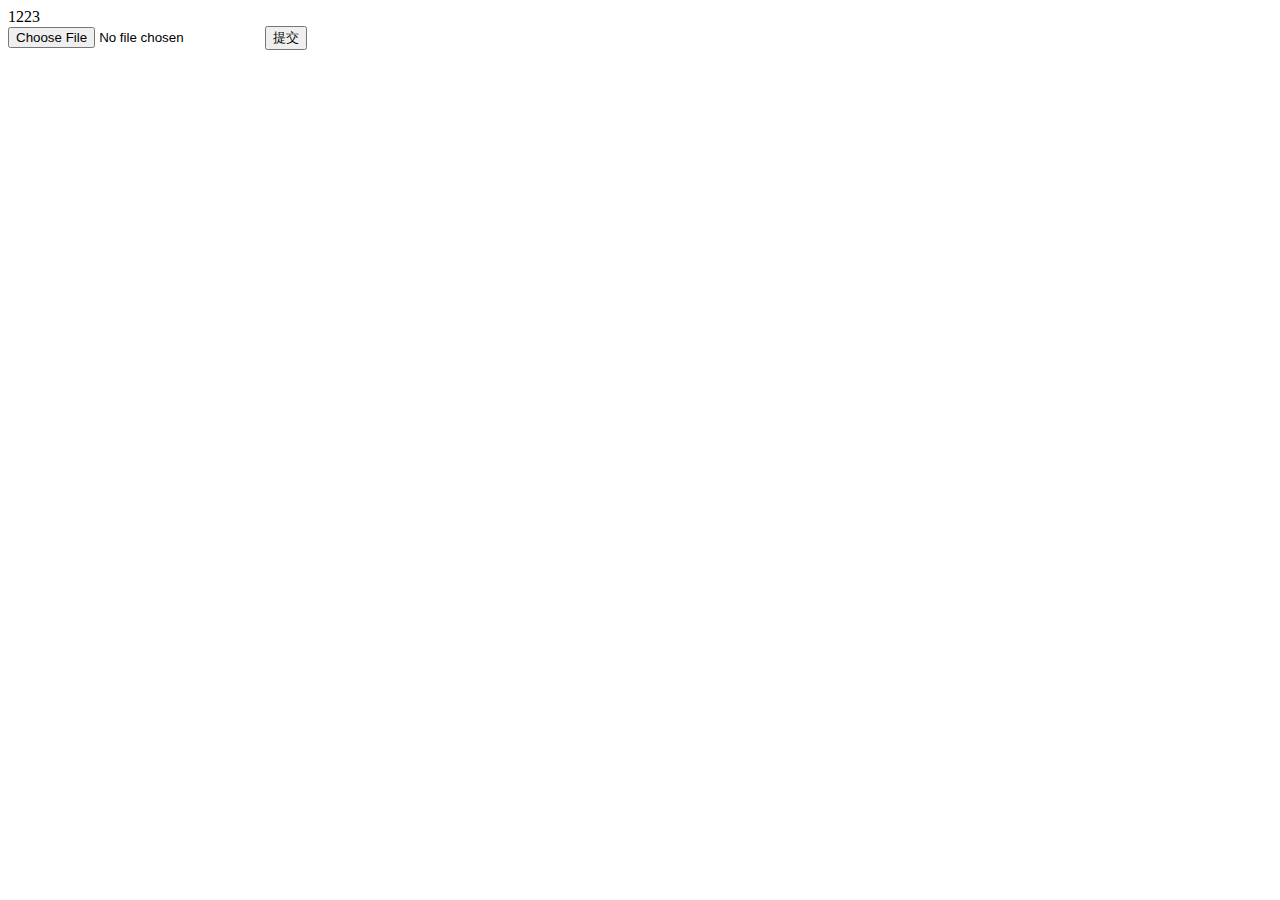
==== ibest/src/main/webapp/index.html @ 3c532e08 "tygm" ====
<!DOCTYPE html>
<html>
<head>
<meta charset="UTF-8">
<title>Insert title here</title>
</head>
<body>
	<div>1223</div>
	<form method="post" action="http://upload.qiniup.com/"
	 enctype="multipart/form-data">
	  <input name="key" type="hidden" value="img1">
	  <input name="token" type="hidden" id="token" value="">
	  <input name="file" type="file" />
	  <input type="submit" value = "提交"/>
	</form>
	<!-- <form method="post" action="register">
	
</form> -->

	<!-- <form method="post" action="img/upload" enctype="multipart/form-data">
	<input type="hidden" name="user" value="123"/>
	<input type="file" name="img"/>
	<input type="submit" value="提交"/>
	
</form> -->
	<!-- <div
		style="width: 90px; height: 110px; overflow: hidden; border: 1px solid red;">
		<div id="imgDiv"></div>
	</div>
	<br>
	<input type="file" value="上传文件"> -->

</body>
<script src="js/jquery1.js"></script>
<script src="js/imgUpload.js"></script>

<!-- <script src="js/juqery.Jcrop.js"></script>
<script src="js/jquery-form.js"></script> -->
<script src="js/wAjax.js"></script>
<script>
/* wAjax("merchant/add","JSON_POST",{name:"xmw",
	phone:18754800737},function(res){
	console.log(res);
})  */
$(document).ready(function() {    
     $("input").uploadPreview({ width: 90, height: 110, imgDiv: "#imgDiv",callback:function(){
    	 console.log("123");
     }});  
}); 
/* $.ajax({
    type: "GET",
    url: "qiniu/token",
    headers:{"openId":"obZUP0SLAQi9oAk7EdGORntuHBIc"},
   
    dataType: "json",
    success: function(data){
    	var _token = data.result;
    	console.log(_token);
    	$("#token").val(_token);
     
    }
}); 
$.ajax({
    type: "GET",
    url: "supplier/register",
    headers:{"openId":"obZUP0SLAQi9oAk7EdGORntuHBIc","Content-Type":"application/json"},
    data: {
    	phone:18754800737,
    	validCode:23,
    	openId:123
    },
    dataType: "json",
    success: function(data){
              
             }
});  */
/*  $.ajax({
    type: "POST",
    url: "supplier/product/add",
    headers:{"openId":"obZUP0SLAQi9oAk7EdGORntuHBIc","Content-Type":"application/json"},
    data: JSON.stringify({name:"一件大衣2",originPrice:12,resetPrice:13,cateId:1,mainImage:"sms",stock:10}),
    dataType: "json",
    success: function(data){
              
             }
});  */
/* $.ajax({
    type: "POST",
    url: "msorder/save",
    headers:{"openId":"obZUP0SLAQi9oAk7EdGORntuHBIc"},
    data: {list:JSON.stringify([{productId:1,count:10,supplierId:5},{productId:8,count:10,supplierId:4}])},
    dataType: "json",
    success: function(data){
    }
}); 
 $.ajax({
    type: "GET",
    url: "msorder/info",
    headers:{"openId":"obZUP0SLAQi9oAk7EdGORntuHBIc"},
    data: {},
    dataType: "json",
    success: function(data){
    	console.log(data);
    	var _list = JSON.parse(data.result.productList);
    	console.log(_list);
    }
});  */
 $.ajax({
	    type: "POST",
	    url: "msorder/add",
	    headers:{"openId":"obZUP0SLAQi9oAk7EdGORntuHBIc"},
	    data: {},
	    dataType: "json",
	    success: function(data){
	    	
	    }
	}); 
/* 
 wAjax("supplier/product/add","JSON_POST",{name:"xm",originPrice:12,resetPrice:13,cateId:1,mainImage:"sms"},function(res){
	 
})  */
	 
/*  var param = {
	mainImage:"msg",
	name:"一个傻瓜",
	originPrice:10,
	cateId:1,
	stock:10
}
 wAjax("user/wxcode","POST",{wxcode:12345},function(res){
	 wAjax("merchant/register","POST",{
		 phone:"18112341256",
		 validCode:"123"
	 },function(res){
		 wAjax("merchant/update","JSON_POST",{
			 phone:"18112341256",
			 realName:"xiaowang",
			 address:"山东",
			 detailAddress:"小镇"
		 },function(res){
			 var param = {
						list:JSON.stringify([{
							productId:5,
							count:10
						}]),
						supplierId:24
					}
			
				 wAjax("msorder/save","POST",param,function(res){
					 
					 wAjax("msorder/info","GET",null,function(res){
						
					 })
				 }) 
			 
		 })
		 
	 })
 }) */
	 




</script>
</html>
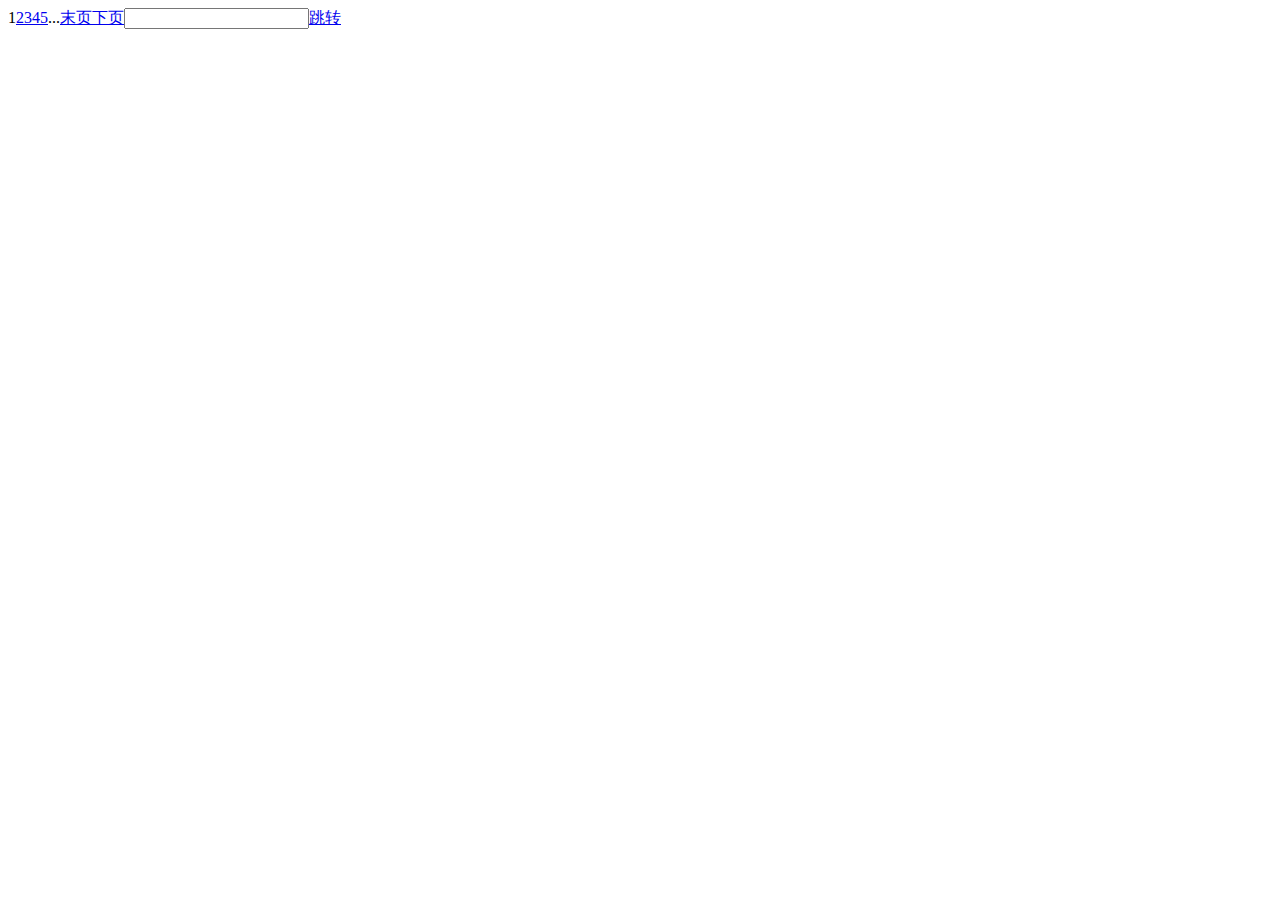
==== commit 571dd9b8: "tygm" ====
--- a/ibest/src/main/webapp/index.html
+++ b/ibest/src/main/webapp/index.html
@@ -5,14 +5,14 @@
 <title>Insert title here</title>
 </head>
 <body>
-	<div>1223</div>
-	<form method="post" action="http://upload.qiniup.com/"
+	<div class="M-box3"></div>
+	<!-- <form method="post" action="http://upload.qiniup.com/"
 	 enctype="multipart/form-data">
 	  <input name="key" type="hidden" value="img1">
 	  <input name="token" type="hidden" id="token" value="">
 	  <input name="file" type="file" />
 	  <input type="submit" value = "提交"/>
-	</form>
+	</form> -->
 	<!-- <form method="post" action="register">
 	
 </form> -->
@@ -32,49 +32,105 @@
 
 </body>
 <script src="js/jquery1.js"></script>
+<script src="js/jquery.pagination.js"></script>
 <script src="js/imgUpload.js"></script>
 
 <!-- <script src="js/juqery.Jcrop.js"></script>
 <script src="js/jquery-form.js"></script> -->
 <script src="js/wAjax.js"></script>
 <script>
+/* $.ajax({
+    type: "GET",
+    url: "supplier/product/list",
+    headers:{"openId":"obZUP0SLAQi9oAk7EdGORntuHBIc"},
+    data: {current:1,size:5},
+    dataType: "json",
+    success: function(data){
+    	console.log("res",data);
+    	
+    }
+});  */
+/* $('.M-box3').pagination({
+    pageCount: data.pages,
+    jump: true,
+    coping: true,
+    homePage: '首页',
+    endPage: '末页',
+    prevContent: '上页',
+    nextContent: '下页',
+    callback: function (api) {
+        console.log(api.getCurrent())
+    }
+}); */
+function getdata(current){
+	$.ajax({
+	    type: "GET",
+	    url: "supplier/product/list",
+	    headers:{"openId":"obZUP0SLAQi9oAk7EdGORntuHBIc"},
+	    data: {current:current,size:1},
+	    dataType: "json",
+	    success: function(data){
+	    	console.log("res",data);
+	    	if(current == 1){
+	    		console.log(data.result.pages);
+	    		$('.M-box3').pagination({
+	    		    pageCount: data.result.pages,
+	    		    jump: true,
+	    		    coping: true,
+	    		    homePage: '首页',
+	    		    endPage: '末页',
+	    		    prevContent: '上页',
+	    		    nextContent: '下页',
+	    		    callback: function (api) {
+	    		    	var cu = api.getCurrent();
+	    		        console.log("xm",cu)
+	    		        getdata(cu);
+	    		    }
+	    		});
+	    	}
+	    	
+	    	
+	    }
+	}); 
+}
+getdata(1);
+$('.M-box3').pagination({
+    pageCount: 50,
+    jump: true,
+    coping: true,
+    homePage: '首页',
+    endPage: '末页',
+    prevContent: '上页',
+    nextContent: '下页',
+    callback: function (api) {
+    	var cu = api.getCurrent();
+        console.log("xm",cu)
+        getdata(cu);
+    }
+});
+/* $('.M-box3').pagination({
+    pageCount: 50,
+    jump: true,
+    coping: true,
+    homePage: '首页',
+    endPage: '末页',
+    prevContent: '上页',
+    nextContent: '下页',
+    callback: function (api) {
+        console.log(api.getCurrent())
+    }
+}); */
 /* wAjax("merchant/add","JSON_POST",{name:"xmw",
 	phone:18754800737},function(res){
 	console.log(res);
 })  */
-$(document).ready(function() {    
+/* $(document).ready(function() {    
      $("input").uploadPreview({ width: 90, height: 110, imgDiv: "#imgDiv",callback:function(){
     	 console.log("123");
      }});  
-}); 
-/* $.ajax({
-    type: "GET",
-    url: "qiniu/token",
-    headers:{"openId":"obZUP0SLAQi9oAk7EdGORntuHBIc"},
-   
-    dataType: "json",
-    success: function(data){
-    	var _token = data.result;
-    	console.log(_token);
-    	$("#token").val(_token);
-     
-    }
-}); 
-$.ajax({
-    type: "GET",
-    url: "supplier/register",
-    headers:{"openId":"obZUP0SLAQi9oAk7EdGORntuHBIc","Content-Type":"application/json"},
-    data: {
-    	phone:18754800737,
-    	validCode:23,
-    	openId:123
-    },
-    dataType: "json",
-    success: function(data){
-              
-             }
 });  */
-/*  $.ajax({
+
+ $.ajax({
     type: "POST",
     url: "supplier/product/add",
     headers:{"openId":"obZUP0SLAQi9oAk7EdGORntuHBIc","Content-Type":"application/json"},
@@ -83,8 +139,8 @@
     success: function(data){
               
              }
-});  */
-/* $.ajax({
+}); 
+ $.ajax({
     type: "POST",
     url: "msorder/save",
     headers:{"openId":"obZUP0SLAQi9oAk7EdGORntuHBIc"},
@@ -104,7 +160,7 @@
     	var _list = JSON.parse(data.result.productList);
     	console.log(_list);
     }
-});  */
+}); 
  $.ajax({
 	    type: "POST",
 	    url: "msorder/add",
@@ -115,10 +171,10 @@
 	    	
 	    }
 	}); 
-/* 
- wAjax("supplier/product/add","JSON_POST",{name:"xm",originPrice:12,resetPrice:13,cateId:1,mainImage:"sms"},function(res){
+
+/*  wAjax("supplier/product/add","JSON_POST",{name:"xm",originPrice:12,resetPrice:13,cateId:1,mainImage:"sms"},function(res){
 	 
-})  */
+})  */ 
 	 
 /*  var param = {
 	mainImage:"msg",
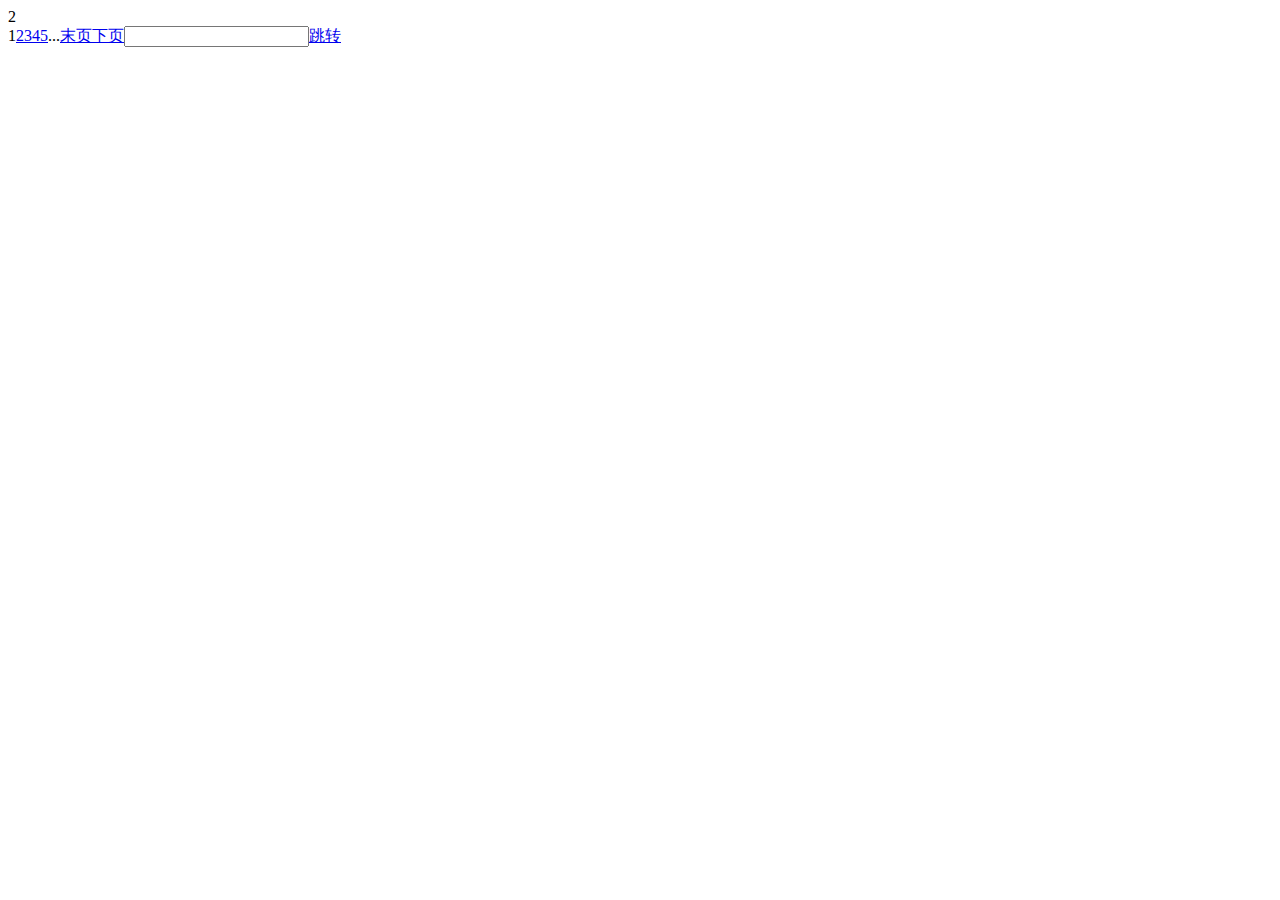
==== commit e4b9b6ed: "tygm" ====
--- a/ibest/src/main/webapp/index.html
+++ b/ibest/src/main/webapp/index.html
@@ -5,6 +5,7 @@
 <title>Insert title here</title>
 </head>
 <body>
+	<div>2</div>
 	<div class="M-box3"></div>
 	<!-- <form method="post" action="http://upload.qiniup.com/"
 	 enctype="multipart/form-data">
@@ -129,7 +130,7 @@
     	 console.log("123");
      }});  
 });  */
-
+var url = ""
  $.ajax({
     type: "POST",
     url: "supplier/product/add",
@@ -137,10 +138,23 @@
     data: JSON.stringify({name:"一件大衣2",originPrice:12,resetPrice:13,cateId:1,mainImage:"sms",stock:10}),
     dataType: "json",
     success: function(data){
-              
-             }
-}); 
- $.ajax({
+    }
+}); 
+$.ajax({
+    type: "POST",
+    url: "address/add",
+    headers:{"openId":"obZUP0SLAQi9oAk7EdGORntuHBIc","Content-Type":"application/json"},
+    data: JSON.stringify({
+		name:"tygm",
+		phone:"18765400123",
+		address:"山东省费县",
+		detail:"田村小区12号"
+	}),
+    dataType: "json",
+    success: function(data){
+    }
+}); 
+/*  $.ajax({
     type: "POST",
     url: "msorder/save",
     headers:{"openId":"obZUP0SLAQi9oAk7EdGORntuHBIc"},
@@ -170,7 +184,7 @@
 	    success: function(data){
 	    	
 	    }
-	}); 
+	});  */
 
 /*  wAjax("supplier/product/add","JSON_POST",{name:"xm",originPrice:12,resetPrice:13,cateId:1,mainImage:"sms"},function(res){
 	 
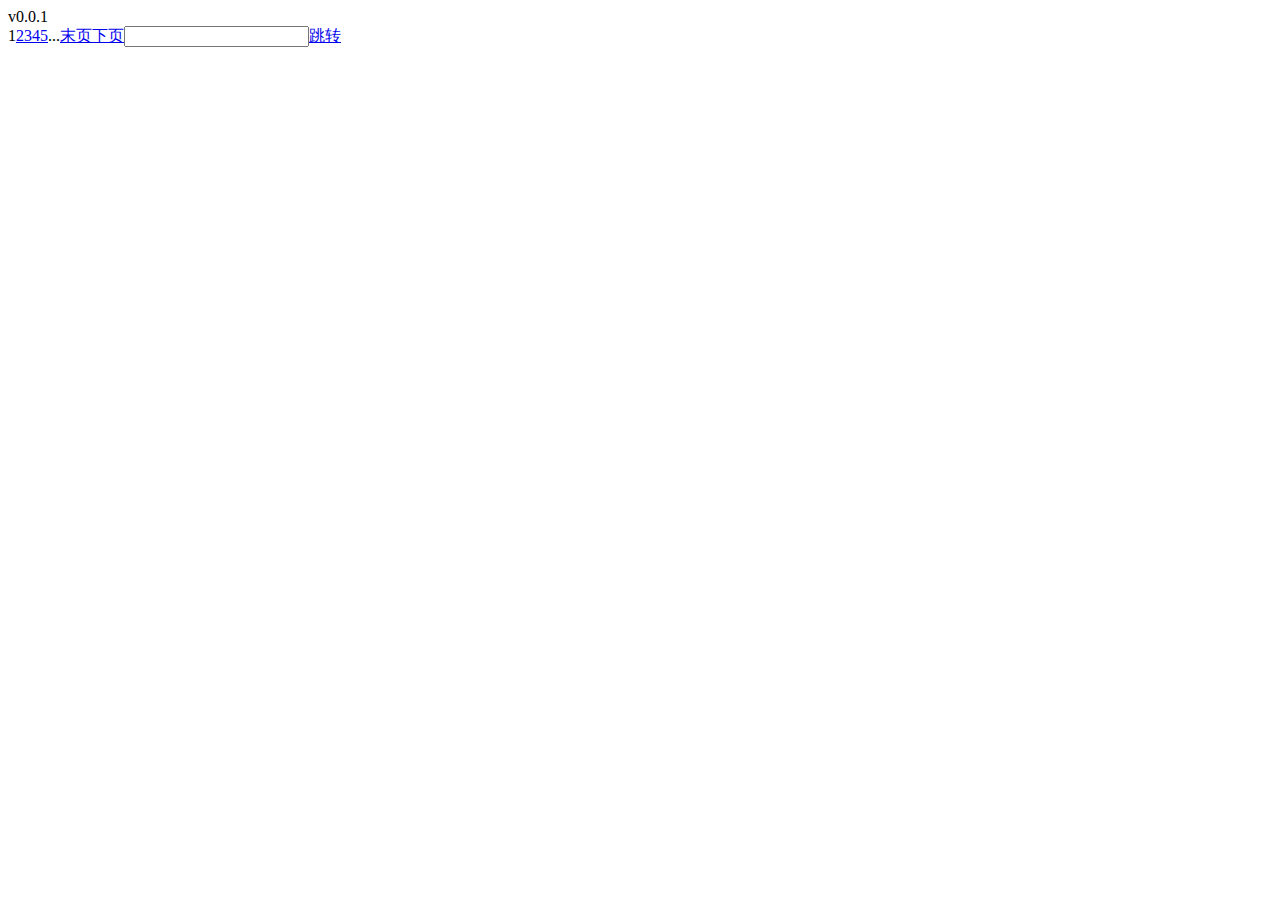
==== commit ba79161b: "tygm" ====
--- a/ibest/src/main/webapp/index.html
+++ b/ibest/src/main/webapp/index.html
@@ -2,10 +2,10 @@
 <html>
 <head>
 <meta charset="UTF-8">
-<title>Insert title here</title>
+<title>to test</title>
 </head>
 <body>
-	<div>2</div>
+	<div>v0.0.1</div>
 	<div class="M-box3"></div>
 	<!-- <form method="post" action="http://upload.qiniup.com/"
 	 enctype="multipart/form-data">
@@ -94,7 +94,7 @@
 	    }
 	}); 
 }
-getdata(1);
+/* getdata(1); */
 $('.M-box3').pagination({
     pageCount: 50,
     jump: true,
@@ -130,61 +130,51 @@
     	 console.log("123");
      }});  
 });  */
-var url = ""
- $.ajax({
-    type: "POST",
-    url: "supplier/product/add",
-    headers:{"openId":"obZUP0SLAQi9oAk7EdGORntuHBIc","Content-Type":"application/json"},
-    data: JSON.stringify({name:"一件大衣2",originPrice:12,resetPrice:13,cateId:1,mainImage:"sms",stock:10}),
+
+/*  $.ajax({
+    type: "GET",
+    url: "cmorder/infos",
+    headers:{"openId":"obZUP0SLAQi9oAk7EdGORntuHBIc"},
+    data: {userId:1},
+    success: function(data){
+    }
+});  */
+/* $.ajax({
+    type: "POST",
+    url: "cmorder/add",
+    headers:{"openId":"obZUP0SLAQi9oAk7EdGORntuHBIc"},
+    data: {addressId:3},
+    success: function(data){
+    }
+}); */
+/*  $.ajax({
+    type: "POST",
+    url: "cmorder/save",
+    headers:{"openId":"obZUP0SLAQi9oAk7EdGORntuHBIc"},
+    data: {list:JSON.stringify([{productId:12,count:10,merchantId:6}]),merchantId:6},
+    dataType: "json",
+    success: function(data){
+    }
+});  */
+
+/* $.ajax({
+    type: "POST",
+    url: "msorder/save",
+    headers:{"openId":"obZUP0SLAQi9oAk7EdGORntuHBIx"},
+    data: {list:JSON.stringify([{productId:16,count:10,supplierId:7}])},
+    dataType: "json",
+    success: function(data){
+    }
+});  */
+$.ajax({
+    type: "POST",
+    url: "msorder/add",
+    headers:{"openId":"obZUP0SLAQi9oAk7EdGORntuHBIx"},
+    data: {},
     dataType: "json",
     success: function(data){
     }
 }); 
-$.ajax({
-    type: "POST",
-    url: "address/add",
-    headers:{"openId":"obZUP0SLAQi9oAk7EdGORntuHBIc","Content-Type":"application/json"},
-    data: JSON.stringify({
-		name:"tygm",
-		phone:"18765400123",
-		address:"山东省费县",
-		detail:"田村小区12号"
-	}),
-    dataType: "json",
-    success: function(data){
-    }
-}); 
-/*  $.ajax({
-    type: "POST",
-    url: "msorder/save",
-    headers:{"openId":"obZUP0SLAQi9oAk7EdGORntuHBIc"},
-    data: {list:JSON.stringify([{productId:1,count:10,supplierId:5},{productId:8,count:10,supplierId:4}])},
-    dataType: "json",
-    success: function(data){
-    }
-}); 
- $.ajax({
-    type: "GET",
-    url: "msorder/info",
-    headers:{"openId":"obZUP0SLAQi9oAk7EdGORntuHBIc"},
-    data: {},
-    dataType: "json",
-    success: function(data){
-    	console.log(data);
-    	var _list = JSON.parse(data.result.productList);
-    	console.log(_list);
-    }
-}); 
- $.ajax({
-	    type: "POST",
-	    url: "msorder/add",
-	    headers:{"openId":"obZUP0SLAQi9oAk7EdGORntuHBIc"},
-	    data: {},
-	    dataType: "json",
-	    success: function(data){
-	    	
-	    }
-	});  */
 
 /*  wAjax("supplier/product/add","JSON_POST",{name:"xm",originPrice:12,resetPrice:13,cateId:1,mainImage:"sms"},function(res){
 	 
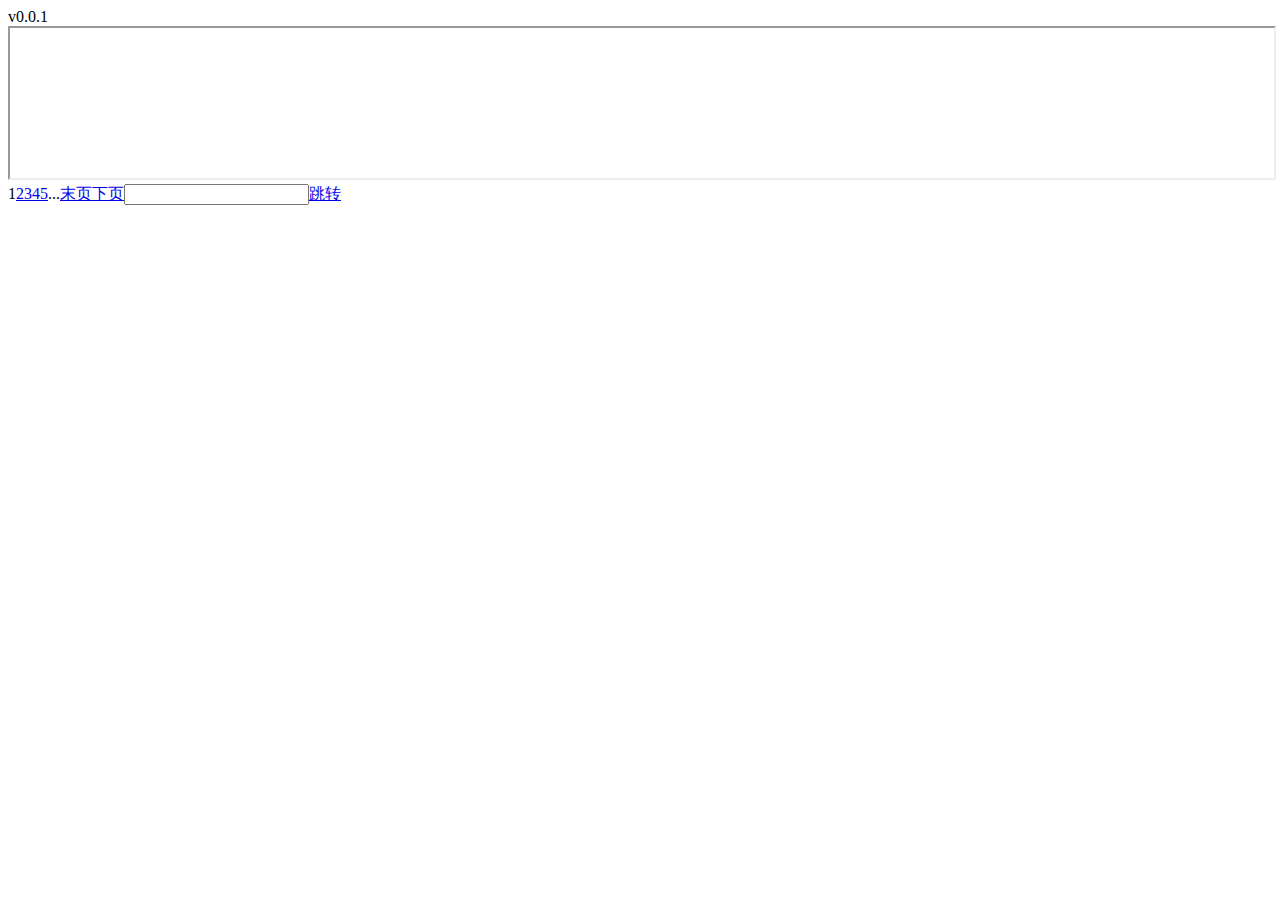
==== commit 7b733b49: "tygm" ====
--- a/ibest/src/main/webapp/index.html
+++ b/ibest/src/main/webapp/index.html
@@ -6,6 +6,11 @@
 </head>
 <body>
 	<div>v0.0.1</div>
+	<iframe src="css/1.pdf" width="100%" height="100%">
+
+	This browser does not support PDFs. Please download the PDF to view it: <a href="css/1.pdf">Download PDF</a>
+	
+	</iframe>
 	<div class="M-box3"></div>
 	<!-- <form method="post" action="http://upload.qiniup.com/"
 	 enctype="multipart/form-data">
